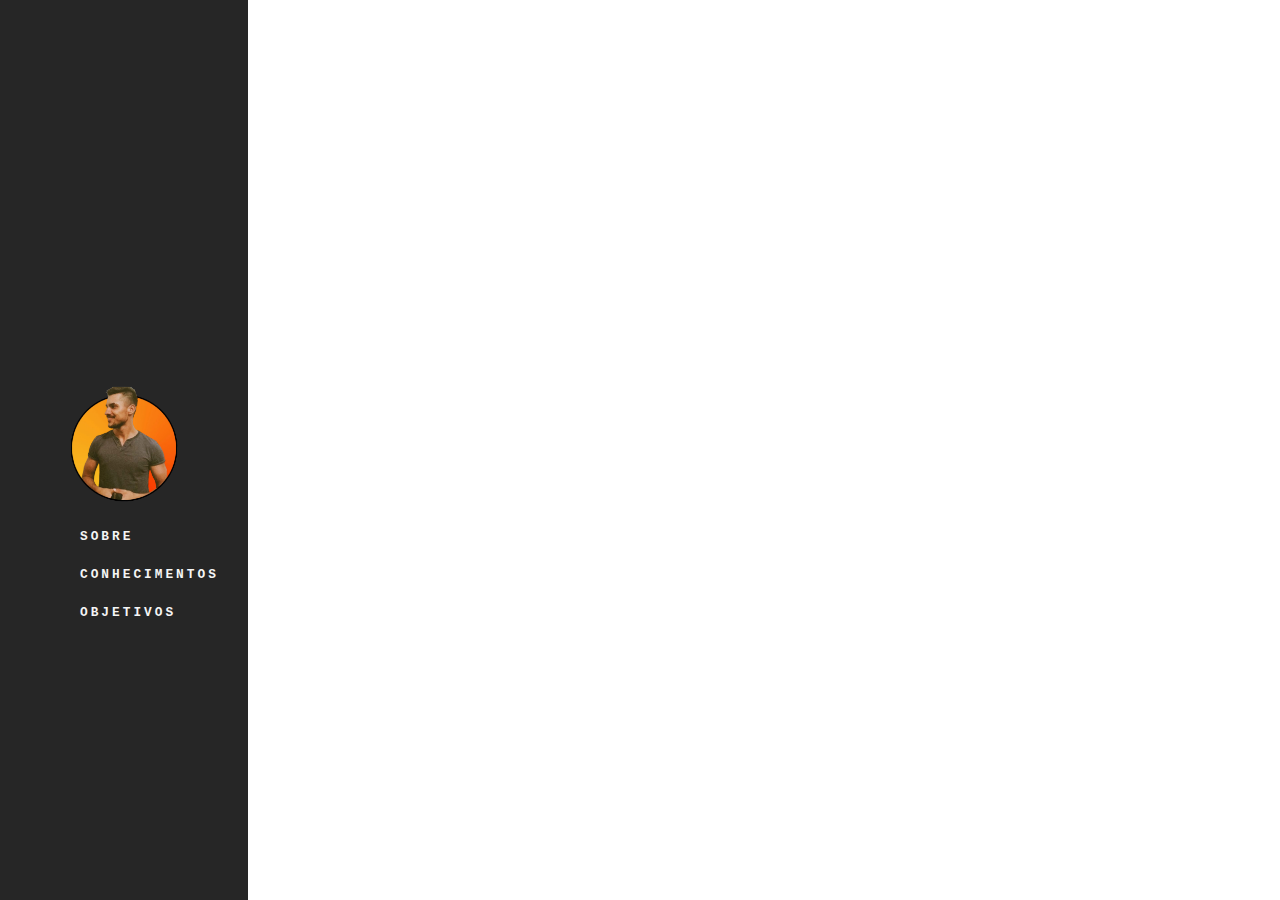
==== conhecimentos/conhecimentos.html @ 2d3303d3 "initial commit" ====
<!DOCTYPE html>
<html lang="pt-br">

<head>
  <meta charset="UTF-8">
  <meta http-equiv="X-UA-Compatible" content="IE=edge">
  <meta name="viewport" content="width=device-width, initial-scale=1.0">
  <link rel="stylesheet" href="../style.css">
  <title>Curriculo | Conhecimento</title>
</head>

<body class="body gradient">
  <header>
    <nav>
      <img class=" foto" src="../assets/foto.png" alt="Foto3/4" />
      <div class="lista">
        <ul>
          <li><a href=" ../sobre/sobre.html">SOBRE</a></li>
          <li><a href="../conhecimentos/conhecimentos.html"> CONHECIMENTOS</a></li>
          <li><a href="../objetivos/objetivos.html">OBJETIVOS</a></li>
        </ul>
      </div>
    </nav>
  </header>
  <main>
    <section>

    </section>
  </main>
</body>

</html>
---- style.css ----
* {
  margin: 0;
  padding: 0;
  font-family: "Courier New", Courier, monospace;
  font-style: none;
  list-style: none;
  text-decoration: none;
}
.body {
  display: block;
  position: relative;
  max-width: 100vw;
  height: 100vh;
}

header {
  display: flex;
  justify-content: center;
  align-items: center;
  position: fixed;
  top: 0;
  padding: 0px 60px;
  bottom: 0;
  background-color: #262626;
}
header img {
  max-width: 10vw;
}

.lista ul {
  display: flex;
  flex-direction: column;
  position: absolute;
  padding: 10px 20px;
  gap: 20px;
}

.lista a {
  color: whitesmoke;
  font-size: 1vw;
  letter-spacing: 3px;
  font-weight: 600;
}
.lista a:focus,
.lista a:hover {
  font-size: 1.1vw;
}
.section {
  display: block;
  position: relative;
  max-width: 100vw;
  overflow: hidden;
  top: 40vh;
  margin-left: 20vw;
}
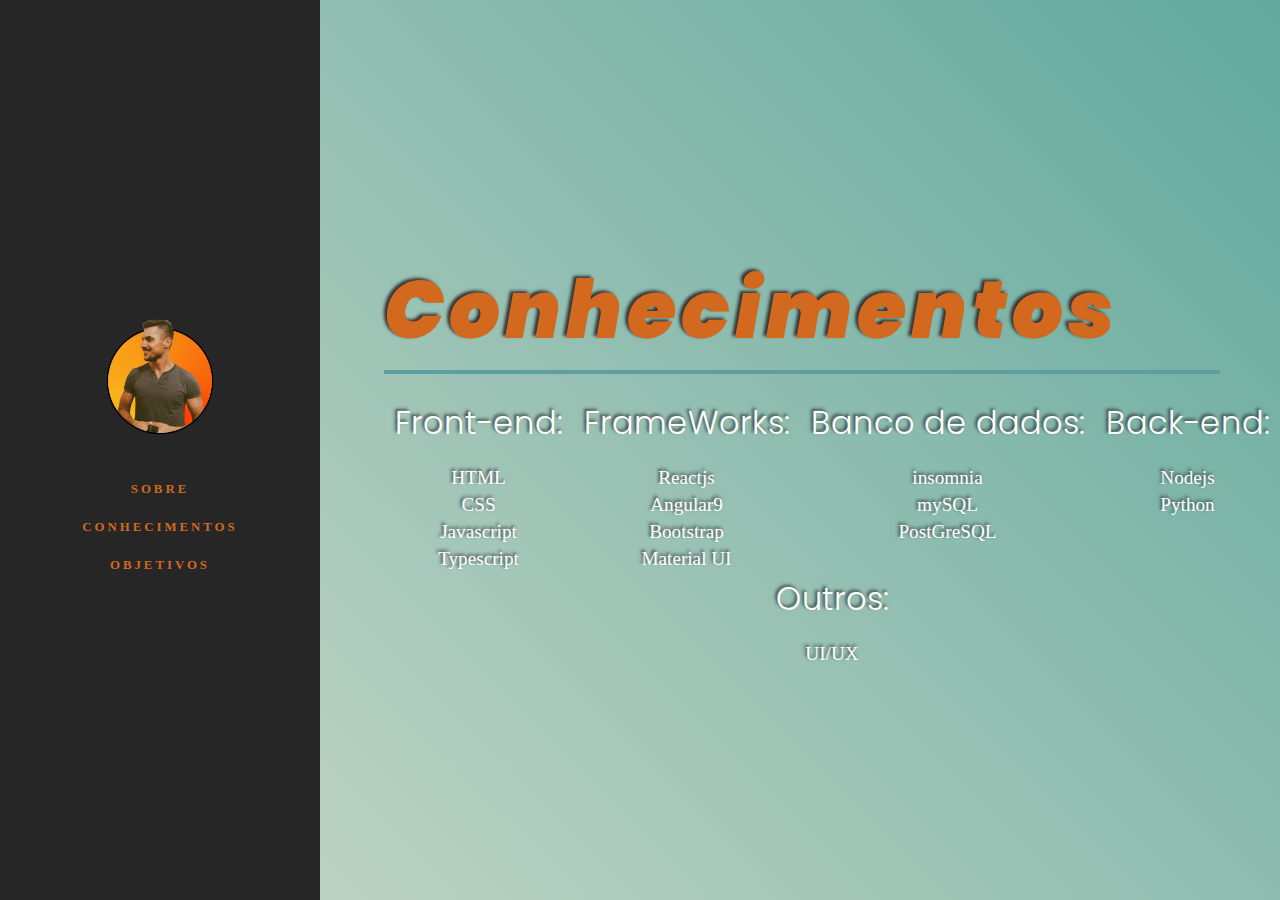
==== commit 29b52110: "finalizado" ====
--- a/conhecimentos/conhecimentos.html
+++ b/conhecimentos/conhecimentos.html
@@ -5,25 +5,71 @@
   <meta charset="UTF-8">
   <meta http-equiv="X-UA-Compatible" content="IE=edge">
   <meta name="viewport" content="width=device-width, initial-scale=1.0">
+  <link rel="stylesheet" href="conhecimentos.css">
   <link rel="stylesheet" href="../style.css">
+  <link rel="stylesheet" href="../animaçoes/backgroud.css">
+  <link rel="stylesheet" href="../animaçoes/animaçao-entrada.css">
   <title>Curriculo | Conhecimento</title>
 </head>
 
 <body class="body gradient">
-  <header>
+  <header class="header">
+    <figure>
+      <img class=" foto" src="../assets/foto.png" alt="Foto3/4" />
+    </figure>
     <nav>
-      <img class=" foto" src="../assets/foto.png" alt="Foto3/4" />
-      <div class="lista">
-        <ul>
-          <li><a href=" ../sobre/sobre.html">SOBRE</a></li>
-          <li><a href="../conhecimentos/conhecimentos.html"> CONHECIMENTOS</a></li>
-          <li><a href="../objetivos/objetivos.html">OBJETIVOS</a></li>
-        </ul>
-      </div>
+      <ul class="lista">
+        <li><a href=" ../sobre/sobre.html">SOBRE</a></li>
+        <li><a href="../conhecimentos/conhecimentos.html"> CONHECIMENTOS</a></li>
+        <li><a href="../objetivos/objetivos.html">OBJETIVOS</a></li>
+      </ul>
     </nav>
   </header>
-  <main>
-    <section>
+  <main class="main animacao">
+    <section class="section">
+      <h1>Conhecimentos</h1>
+      <hr>
+      <article>
+        <section>
+          <h2>Front-end:</h2>
+          <ul class="ul">
+            <li>HTML</li>
+            <li>CSS</li>
+            <li>Javascript</li>
+            <li>Typescript</li>
+          </ul>
+        </section>
+        <section>
+          <h2>FrameWorks:</h2>
+          <ul class="ul">
+            <li>Reactjs</li>
+            <li>Angular9</li>
+            <li>Bootstrap</li>
+            <li>Material UI</li>
+          </ul>
+        </section>
+        <section>
+          <h2>Banco de dados:</h2>
+          <ul class="ul">
+            <li>insomnia</li>
+            <li>mySQL</li>
+            <li>PostGreSQL</li>
+          </ul>
+        </section>
+        <section>
+          <h2>Back-end:</h2>
+          <ul class="ul">
+            <li>Nodejs</li>
+            <li>Python</li>
+          </ul>
+        </section>
+        <section>
+          <h2>Outros:</h2>
+          <ul class="ul">
+            <li>UI/UX</li>
+          </ul>
+        </section>
+      </article>
 
     </section>
   </main>
--- a/conhecimentos/conhecimentos.css
+++ b/conhecimentos/conhecimentos.css
@@ -0,0 +1,18 @@
+article {
+  margin-top: 25px;
+  display: flex;
+  flex-direction: row;
+  flex-wrap: wrap;
+  justify-content: space-around;
+}
+ul {
+  margin-top: 20px;
+}
+section li {
+  font-size: 1.2rem;
+  font-weight: 300;
+  color: white;
+  text-shadow: #333 -0.1rem -0.1rem 0.2rem;
+  text-align: center;
+  margin: 5px;
+}
--- a/style.css
+++ b/style.css
@@ -1,7 +1,8 @@
+@import url("https://fonts.googleapis.com/css2?family=Poppins:wght@700&family=Roboto&display=swap");
+
 * {
   margin: 0;
   padding: 0;
-  font-family: "Courier New", Courier, monospace;
   font-style: none;
   list-style: none;
   text-decoration: none;
@@ -12,18 +13,35 @@
   max-width: 100vw;
   height: 100vh;
 }
-
-header {
+h1,
+h2 {
+  font-family: "Poppins", sans-serif;
+  text-shadow: #333 -0.1rem -0.1rem 0.2rem;
+}
+h2 {
+  font-size: 2rem;
+  font-weight: 300;
+  color: white;
+}
+p {
+  font-family: "Poppins", sans-serif;
+  color: white;
+  font-size: 2rem;
+  margin: 30px 0;
+  text-shadow: #333 -0.1rem -0.1rem 0.2rem;
+}
+.header {
   display: flex;
+  flex-direction: column;
   justify-content: center;
   align-items: center;
-  position: fixed;
+  position: absolute;
   top: 0;
-  padding: 0px 60px;
+  width: 25vw;
   bottom: 0;
   background-color: #262626;
 }
-header img {
+.header img {
   max-width: 10vw;
 }
 
@@ -31,25 +49,42 @@
   display: flex;
   flex-direction: column;
   position: absolute;
+}
+.lista li {
   padding: 10px 20px;
   gap: 20px;
+  text-align: center;
 }
-
 .lista a {
-  color: whitesmoke;
+  margin: auto;
+  color: chocolate;
   font-size: 1vw;
   letter-spacing: 3px;
   font-weight: 600;
 }
+
 .lista a:focus,
 .lista a:hover {
-  font-size: 1.1vw;
+  color: yellow;
 }
 .section {
   display: block;
-  position: relative;
-  max-width: 100vw;
-  overflow: hidden;
-  top: 40vh;
-  margin-left: 20vw;
+  position: absolute;
+  max-width: auto;
+  top: calc(50vh - 200px);
+  left: 30vw;
 }
+
+hr {
+  background-color: cadetblue;
+  width: 65vw;
+  border: 2px solid cadetblue;
+}
+h1 {
+  font-size: 5rem;
+  font-weight: 900;
+  font-style: italic;
+  letter-spacing: 5px;
+  color: chocolate;
+  text-shadow: #333 -0.2rem -0.1rem 0.2rem;
+}
--- a/animaçoes/backgroud.css
+++ b/animaçoes/backgroud.css
@@ -0,0 +1,16 @@
+.gradient {
+  background: linear-gradient(45deg, #f6f6c9, #bad1c2, #4fa095, #153462);
+  background-size: 300% 300%;
+  animation: colors 15s ease infinite;
+}
+@keyframes colors {
+  0% {
+    background-position: 0% 50%;
+  }
+  50% {
+    background-position: 100% 50%;
+  }
+  100% {
+    background-position: 0% 50%;
+  }
+}
--- a/animaçoes/animaçao-entrada.css
+++ b/animaçoes/animaçao-entrada.css
@@ -0,0 +1,11 @@
+.animacao {
+  animation: anima 0.8s forwards;
+}
+@keyframes anima {
+  from {
+    transform: translateX(-100px);
+  }
+  to {
+    transform: translateX(0);
+  }
+}
